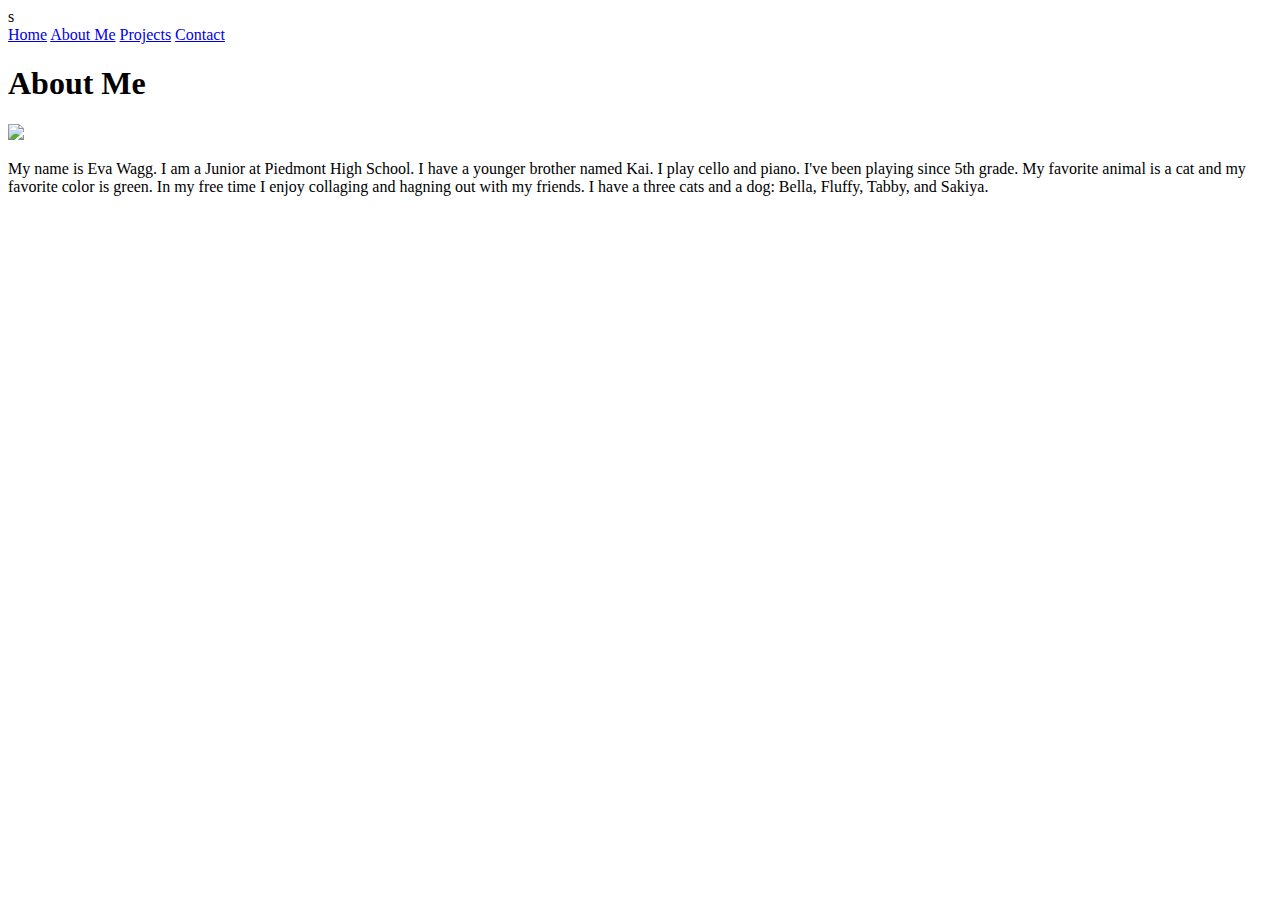
==== About me.html @ 7195350e "Add files via upload" ====
<!DOCTYPE html>s
<html lang="en">
  <head>
    <title>About Me</title>
    <link rel="stylesheet" href="style.css">
     <div class= "topnav">
    	<a class="active" href="#home">Home</a>
    	<a href="aboutme.html">About Me</a>
    	<a href="#about">Projects</a>
    	<a href="#contact">Contact</a>
    </div>
  </head>
  <body>
    <h1>About Me</h1>
    <img src = "eva.png">
    <p>My name is Eva Wagg. I am a Junior at Piedmont High School. I have a younger brother named Kai. I play cello and piano. I've been playing since 5th grade. My favorite animal is a cat and my favorite color is green. In my free time I enjoy collaging and hagning out with my friends. I have a three cats and a dog: Bella, Fluffy, Tabby, and Sakiya.  </p>	
  </body>
</html>
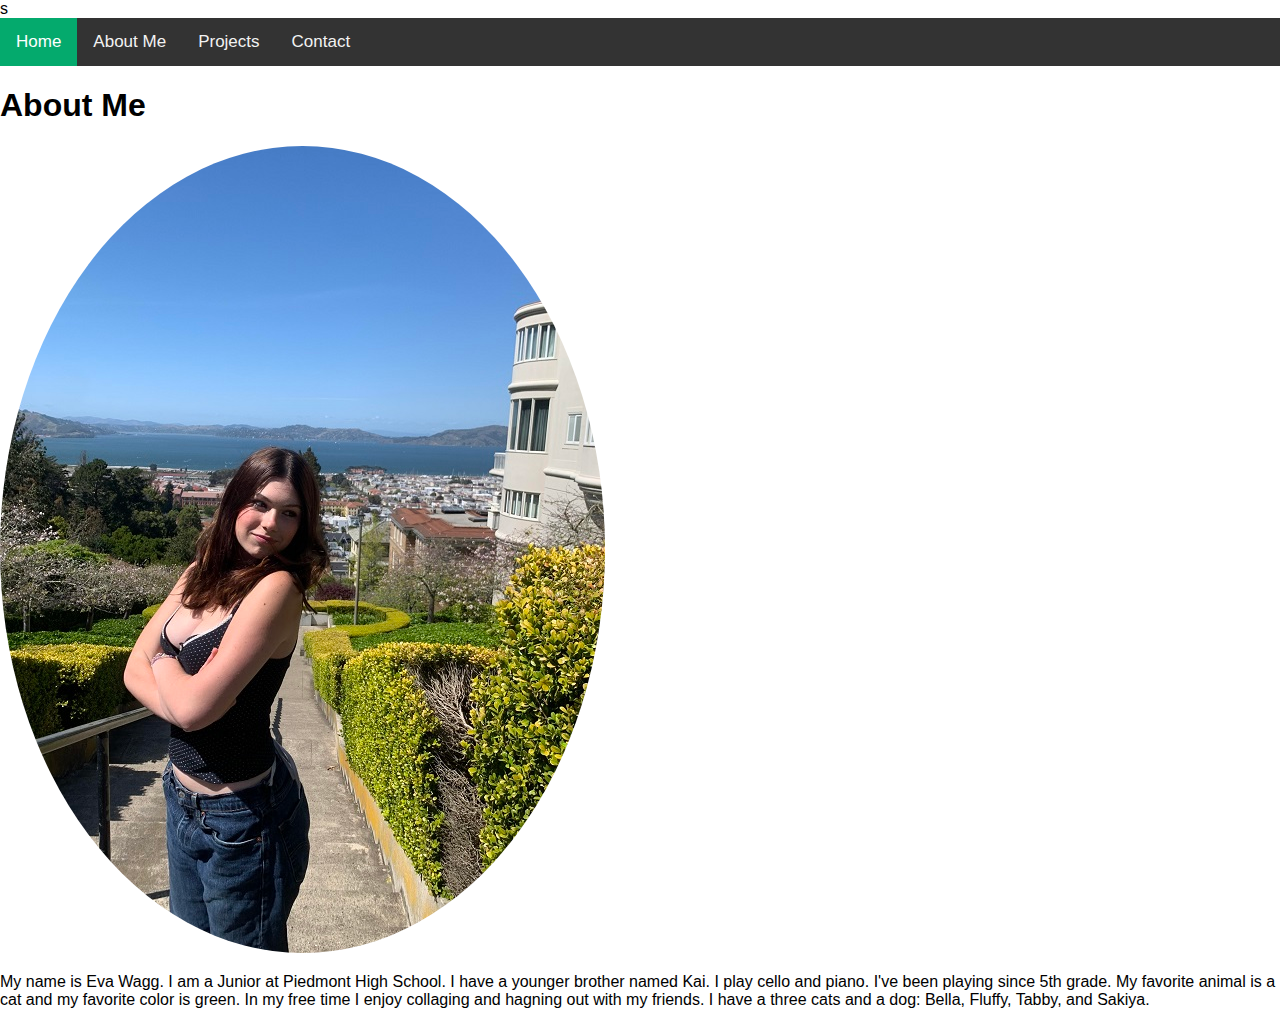
==== commit 413e34c7: "Update About me.html" ====
--- a/About me.html
+++ b/About me.html
@@ -4,7 +4,7 @@
     <title>About Me</title>
     <link rel="stylesheet" href="style.css">
      <div class= "topnav">
-    	<a class="active" href="#home">Home</a>
+    	<a class="active" href="index.html">Home</a>
     	<a href="aboutme.html">About Me</a>
     	<a href="#about">Projects</a>
     	<a href="#contact">Contact</a>
--- a/style.css
+++ b/style.css
@@ -0,0 +1,70 @@
+/* Add a black background color to the top navigation */
+.topnav {
+  background-color: #333;
+  overflow: hidden;
+}
+
+/* Style the links inside the navigation bar */
+.topnav a {
+  float: left;
+  color: #f2f2f2;
+  text-align: center;
+  padding: 14px 16px;
+  text-decoration: none;
+  font-size: 17px;
+}
+
+/* Change the color of links on hover */
+.topnav a:hover {
+  background-color: #ddd;
+  color: black;
+}
+
+/* Add a color to the active/current link */
+.topnav a.active {
+  background-color: #04AA6D;
+  color: white;
+}
+
+img {
+  border-radius: 50%;
+}
+body, html {
+  height: 100%;
+  margin: 0;
+  font-family: Arial, Helvetica, sans-serif;
+}
+
+.hero-image {
+  background-image: linear-gradient(rgba(0, 0, 0, 0.5), rgba(0, 0, 0, 0.5)), url("cw.png");
+  height: 50%;
+  background-position: center;
+  background-repeat: no-repeat;
+  background-size: cover;
+  position: relative;
+}
+
+.hero-text {
+  text-align: center;
+  position: absolute;
+  top: 50%;
+  left: 50%;
+  transform: translate(-50%, -50%);
+  color: white;
+}
+
+.hero-text button {
+  border: none;
+  outline: 0;
+  display: inline-block;
+  padding: 10px 25px;
+  color: black;
+  background-color: #ddd;
+  text-align: center;
+  cursor: pointer;
+}
+
+.hero-text button:hover {
+  background-color: #555;
+  color: white;
+}